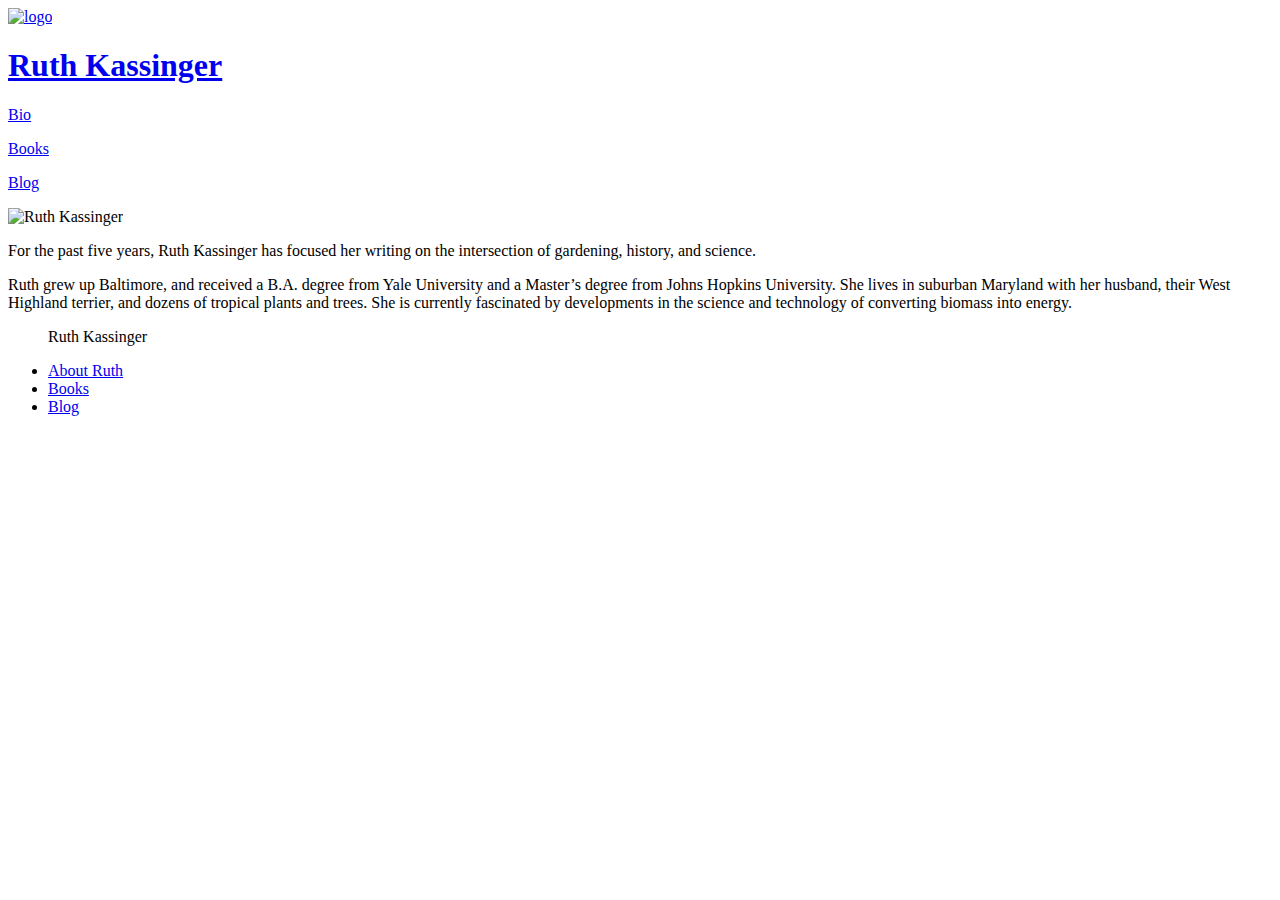
==== AboutMe.html @ fa28aacc "Added all my files that I've been working on." ====
<!DOCTYPE html>
<html lang="en">
<head>
	<meta charset="UTF-8">
	<title>Ruth Kassinger</title>

	<link rel="stylesheet" type='text/css' href="../FinalProject/CSS/normalize.css">
	<link rel="stylesheet" type='text/css' href="../FinalProject/CSS/style.css">
	<link rel='stylesheet' type='text/css' href='https://fonts.googleapis.com/css?family=Bree+Serif|Poiret+One|Josefin+Sans:400,700,600|Arima+Madurai|Cormorant+Garamond|Harmattan'>
</head>

<body>
	<header class="header">
		<a href="../FinalProject/index.html"><img id="logo" src="../FinalProject/images/RuthIllustration.png" alt="logo"></a>
		<a href="../FinalProject/home.html"><h1 id="headname">Ruth Kassinger</h1></a>

		<nav class="main-menu center">
			<p><a href="../FinalProject/AboutMe.html">Bio</a></p>
			<p><a href="../FinalProject/Books.html">Books</a></p>
			<p><a href="../FinalProject/Blog.html">Blog</a></p>
		</nav>
	</header>

	<section class="bio">
		<div class="books-img-left">
			<img src="../FinalProject/images/AuthorPortrait.jpeg" alt="Ruth Kassinger">
		</div>

		<div class="bio-p">
			<p class="books-p-right">For the past five years, Ruth Kassinger has focused her writing on the intersection of gardening, history, and science.</p>

			<p class="books-p-right">Ruth grew up Baltimore, and received a B.A. degree from Yale University and a Master’s degree from Johns Hopkins University. She lives in suburban Maryland with her husband, their West Highland terrier, and dozens of tropical plants and trees. She is currently fascinated by developments in the science and technology of converting biomass into energy.</p>
		</div>
	</section>

	<footer>
		<nav class="nav-footer">
			<ul>
				<p>Ruth Kassinger</p>
				<li><a href="../FinalProject/AboutMe.html">About Ruth</a></li>
				<li><a href="../FinalProject/Books.html">Books</a></li>
				<li><a href="../FinalProject/Blog.html">Blog</a></li>
			</ul>
		</nav>
	</footer>

<script type="text/javascript" src="../FinalProject/JS/jquery-3.1.0.js"></script>
<script type="text/javascript" src="../FinalProject/JS/app.js"></script>
</body>
</html>
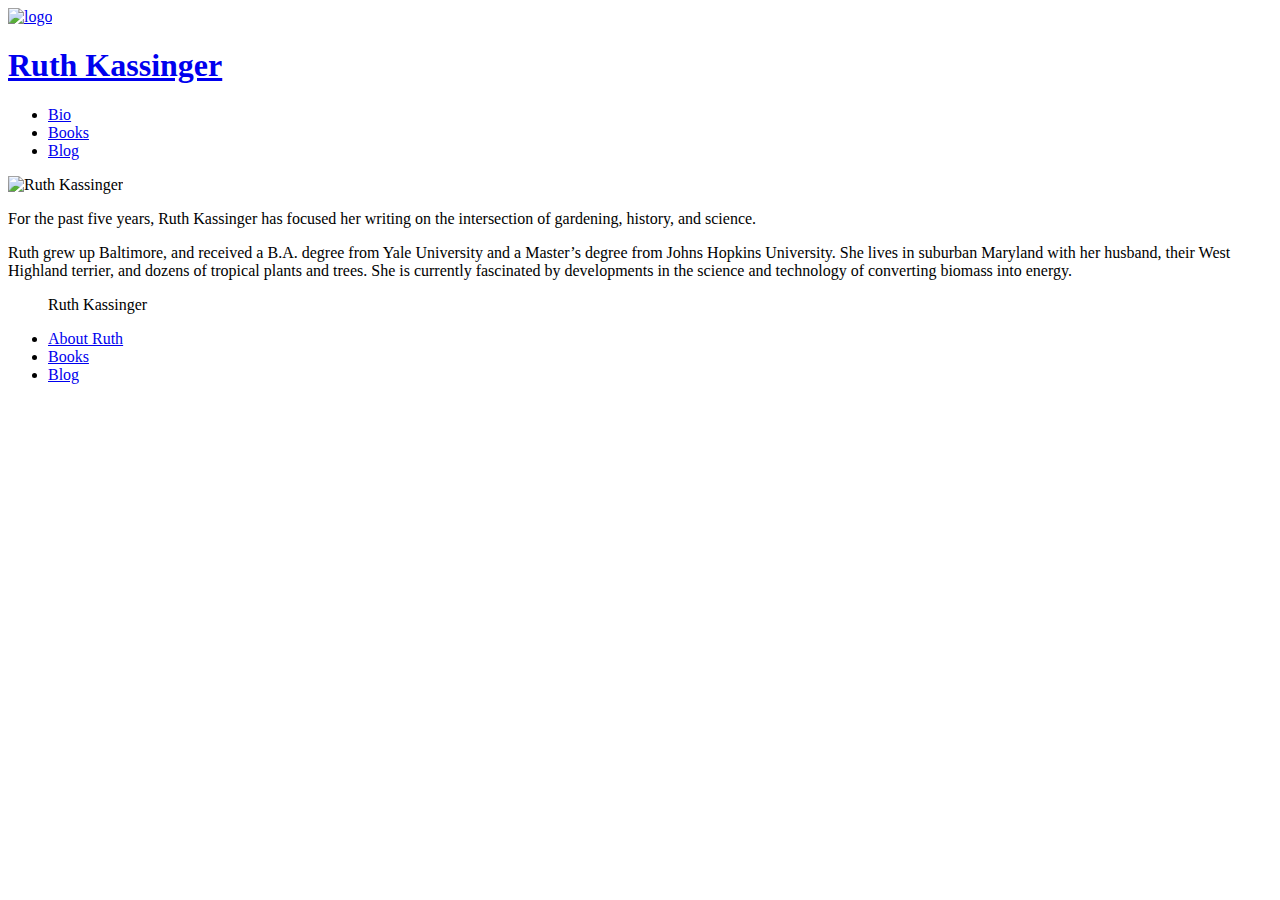
==== commit 0adc56e8: "img background on .books AND .Blog" ====
--- a/AboutMe.html
+++ b/AboutMe.html
@@ -4,23 +4,27 @@
 	<meta charset="UTF-8">
 	<title>Ruth Kassinger</title>
 
+	<meta name="viewport" content="width=device-width, initial-scale=1">
+
 	<link rel="stylesheet" type='text/css' href="../FinalProject/CSS/normalize.css">
 	<link rel="stylesheet" type='text/css' href="../FinalProject/CSS/style.css">
-	<link rel='stylesheet' type='text/css' href='https://fonts.googleapis.com/css?family=Bree+Serif|Poiret+One|Josefin+Sans:400,700,600|Arima+Madurai|Cormorant+Garamond|Harmattan'>
+	<link rel='stylesheet' type='text/css' href='https://fonts.googleapis.com/css?family=Open+Sans+Condensed:300|Indie+Flower|Amatic+SC|Life+Savers|Bree+Serif|Poiret+One|Josefin+Sans:400,700,600'>
+	<link rel="stylesheet" type='text/css' href="../FinalProject/CSS/splash.css">
 </head>
 
 <body>
-	<header class="header">
-		<a href="../FinalProject/index.html"><img id="logo" src="../FinalProject/images/RuthIllustration.png" alt="logo"></a>
-		<a href="../FinalProject/home.html"><h1 id="headname">Ruth Kassinger</h1></a>
+	<header>
+		<a href="../FinalProject/index.html"><img class="logo" src="../FinalProject/images/RuthIllustration.png" alt="logo"></a>
+		<a href="../FinalProject/home.html"><h1 class="header-name pink-shadow">Ruth Kassinger</h1></a>
 
-		<nav class="main-menu center">
-			<p><a href="../FinalProject/AboutMe.html">Bio</a></p>
-			<p><a href="../FinalProject/Books.html">Books</a></p>
-			<p><a href="../FinalProject/Blog.html">Blog</a></p>
+		<nav class="main-menu center ylw-shadow">
+			<ul>
+				<li><a href="../FinalProject/AboutMe.html">Bio</a></li>
+				<li><a href="../FinalProject/Books.html">Books</a></li>
+				<li><a href="../FinalProject/Blog.html">Blog</a></li>
+			</ul>
 		</nav>
 	</header>
-
 	<section class="bio">
 		<div class="books-img-left">
 			<img src="../FinalProject/images/AuthorPortrait.jpeg" alt="Ruth Kassinger">
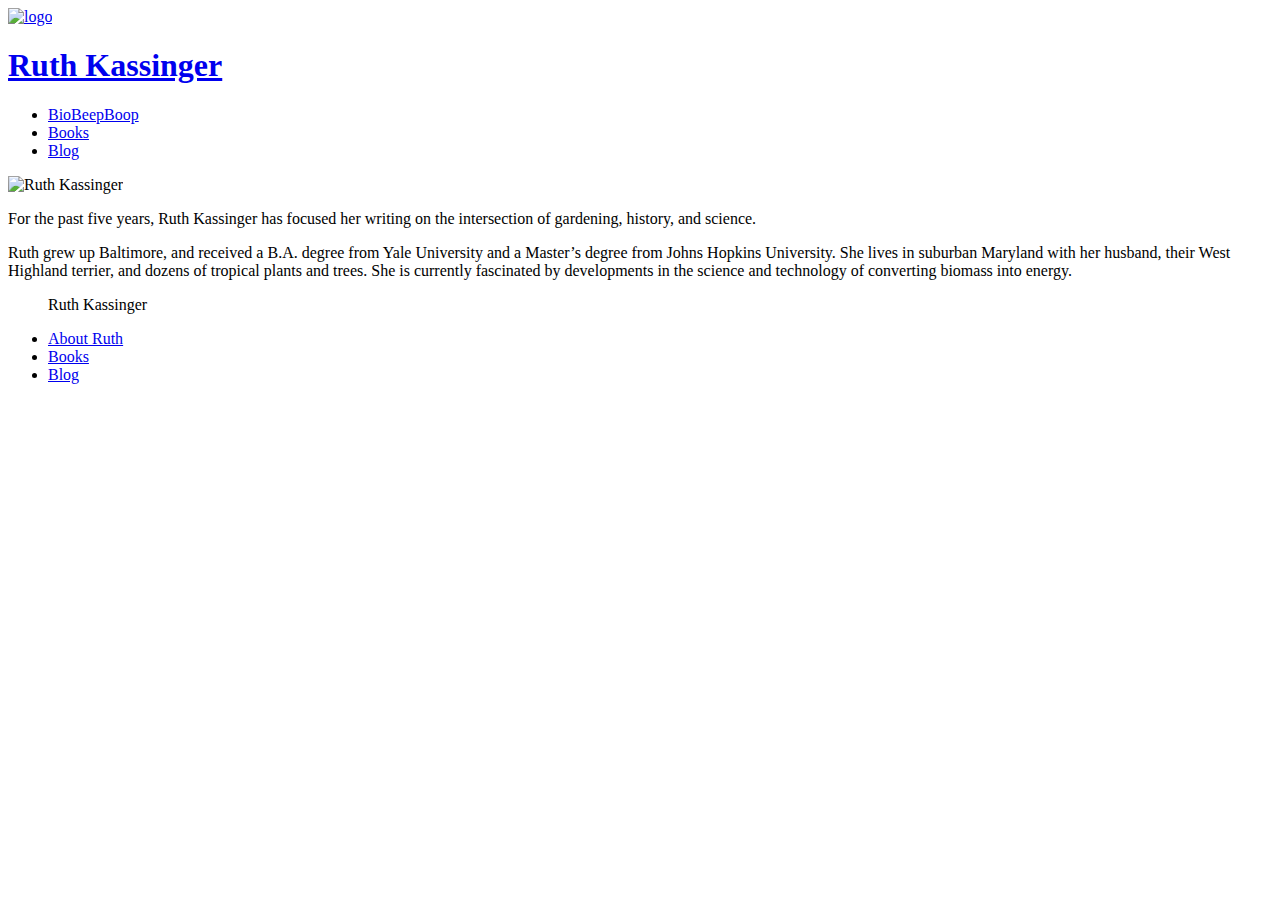
==== commit cdb9a021: "practice beep bop check tester" ====
--- a/AboutMe.html
+++ b/AboutMe.html
@@ -8,7 +8,7 @@
 
 	<link rel="stylesheet" type='text/css' href="../FinalProject/CSS/normalize.css">
 	<link rel="stylesheet" type='text/css' href="../FinalProject/CSS/style.css">
-	<link rel='stylesheet' type='text/css' href='https://fonts.googleapis.com/css?family=Open+Sans+Condensed:300|Indie+Flower|Amatic+SC|Life+Savers|Bree+Serif|Poiret+One|Josefin+Sans:400,700,600'>
+	<link rel='stylesheet' type='text/css' href='https://fonts.googleapis.com/css?family=Open+Sans+Condensed:300|Indie+Flower|Amatic+SC|Life+Savers|Bree+Serif|Poiret+One|Josefin+Sans:400,700,600|Cormorant+Garamond:400,300,500,600,600italic'>
 	<link rel="stylesheet" type='text/css' href="../FinalProject/CSS/splash.css">
 </head>
 
@@ -19,12 +19,13 @@
 
 		<nav class="main-menu center ylw-shadow">
 			<ul>
-				<li><a href="../FinalProject/AboutMe.html">Bio</a></li>
-				<li><a href="../FinalProject/Books.html">Books</a></li>
-				<li><a href="../FinalProject/Blog.html">Blog</a></li>
+				<li><a href="../FinalProject/AboutMe.html">BioBeepBoop</a></li>
+				<li class="nav-pad"><a href="../FinalProject/Books.html">Books</a></li>
+				<li class="nav-pad"><a href="../FinalProject/Blog.html">Blog</a></li> 
 			</ul>
 		</nav>
 	</header>
+
 	<section class="bio">
 		<div class="books-img-left">
 			<img src="../FinalProject/images/AuthorPortrait.jpeg" alt="Ruth Kassinger">
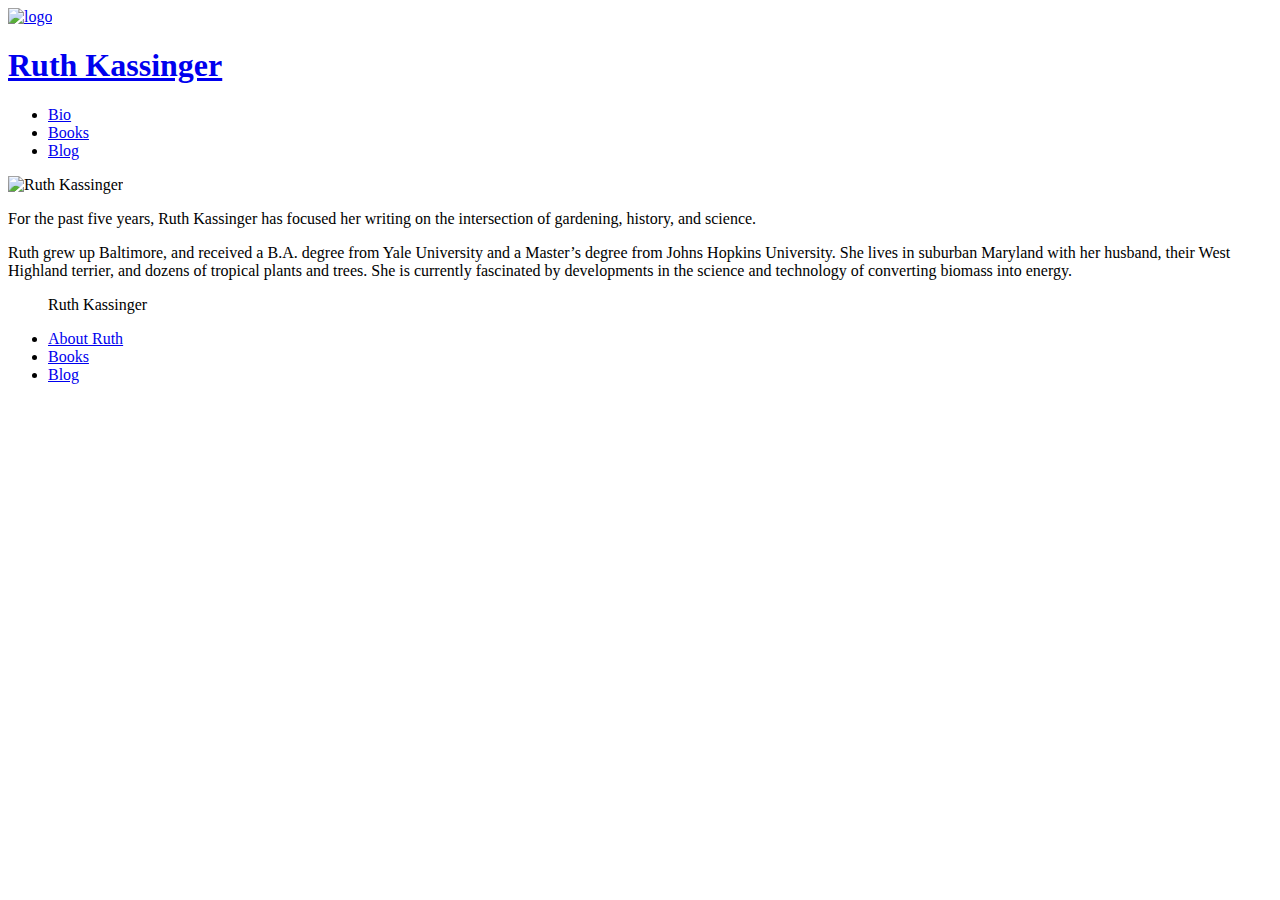
==== commit 4cc5c260: "took away the test i just did" ====
--- a/AboutMe.html
+++ b/AboutMe.html
@@ -19,7 +19,7 @@
 
 		<nav class="main-menu center ylw-shadow">
 			<ul>
-				<li><a href="../FinalProject/AboutMe.html">BioBeepBoop</a></li>
+				<li><a href="../FinalProject/AboutMe.html">Bio</a></li>
 				<li class="nav-pad"><a href="../FinalProject/Books.html">Books</a></li>
 				<li class="nav-pad"><a href="../FinalProject/Blog.html">Blog</a></li> 
 			</ul>
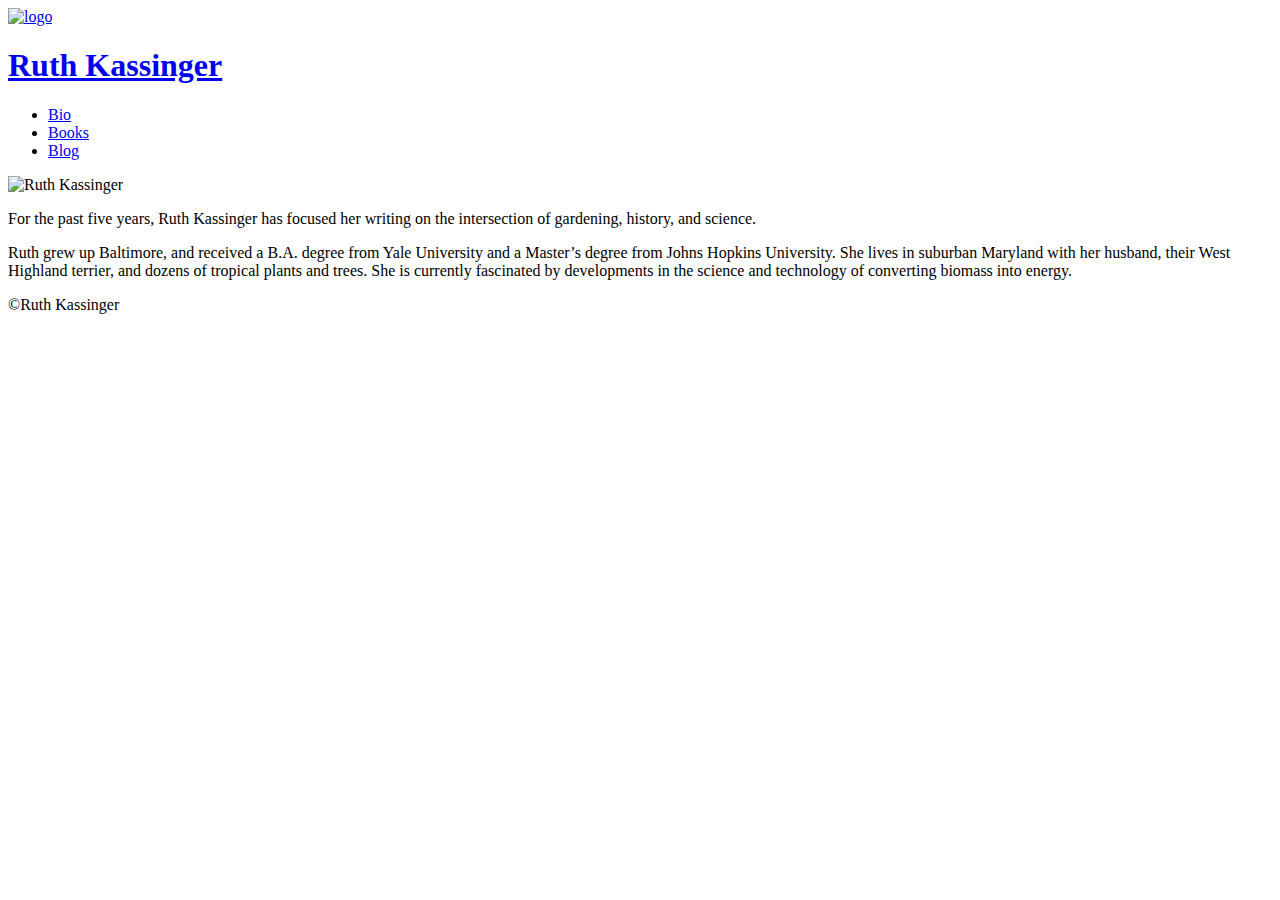
==== commit 54595632: "standardized footer edits across all pages" ====
--- a/AboutMe.html
+++ b/AboutMe.html
@@ -38,15 +38,9 @@
 		</div>
 	</section>
 
-	<footer>
-		<nav class="nav-footer">
-			<ul>
-				<p>Ruth Kassinger</p>
-				<li><a href="../FinalProject/AboutMe.html">About Ruth</a></li>
-				<li><a href="../FinalProject/Books.html">Books</a></li>
-				<li><a href="../FinalProject/Blog.html">Blog</a></li>
-			</ul>
-		</nav>
+
+	<footer id="footer">
+		<p>&#169;Ruth Kassinger</p>
 	</footer>
 
 <script type="text/javascript" src="../FinalProject/JS/jquery-3.1.0.js"></script>
